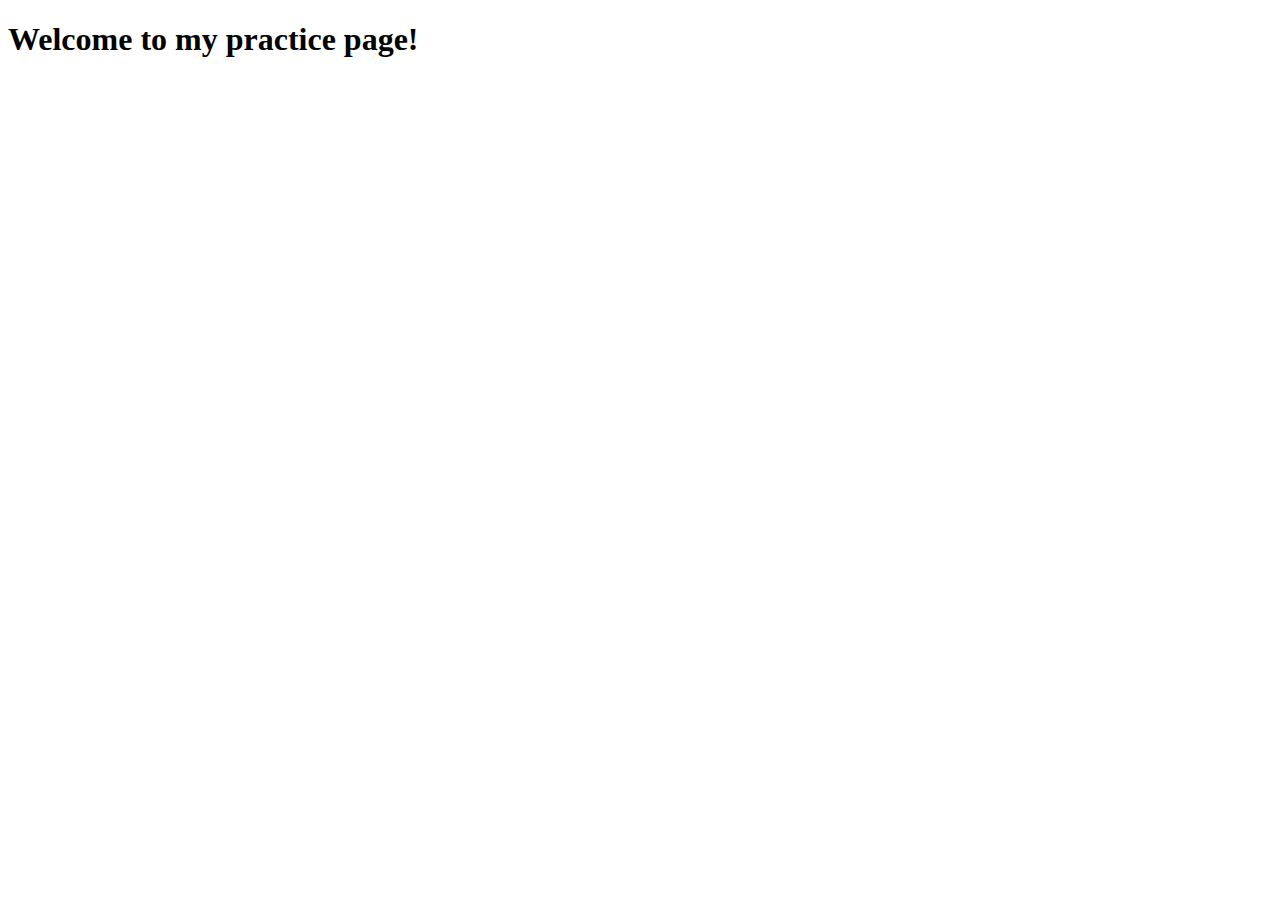
==== basic-javascript-practice-master/index.html @ b4f3503d "Add files via upload" ====
<!DOCTYPE html>
<html lang="en">
    <head>
        <meta charset="UTF-8">
        <meta name="viewport" content="width=device-width, inital-scale=1.0">
        <meta http-equiv="X-UA-Compatible" content="ie=edge">
        <link href="style.css" rel="stylesheet">
        <title>Basic Javascript Practice</title>
        </head>
        <body>
            <h1> Welcome to my practice page!</h1>
            <script src="main.js"></script>
        </body>
        </html>
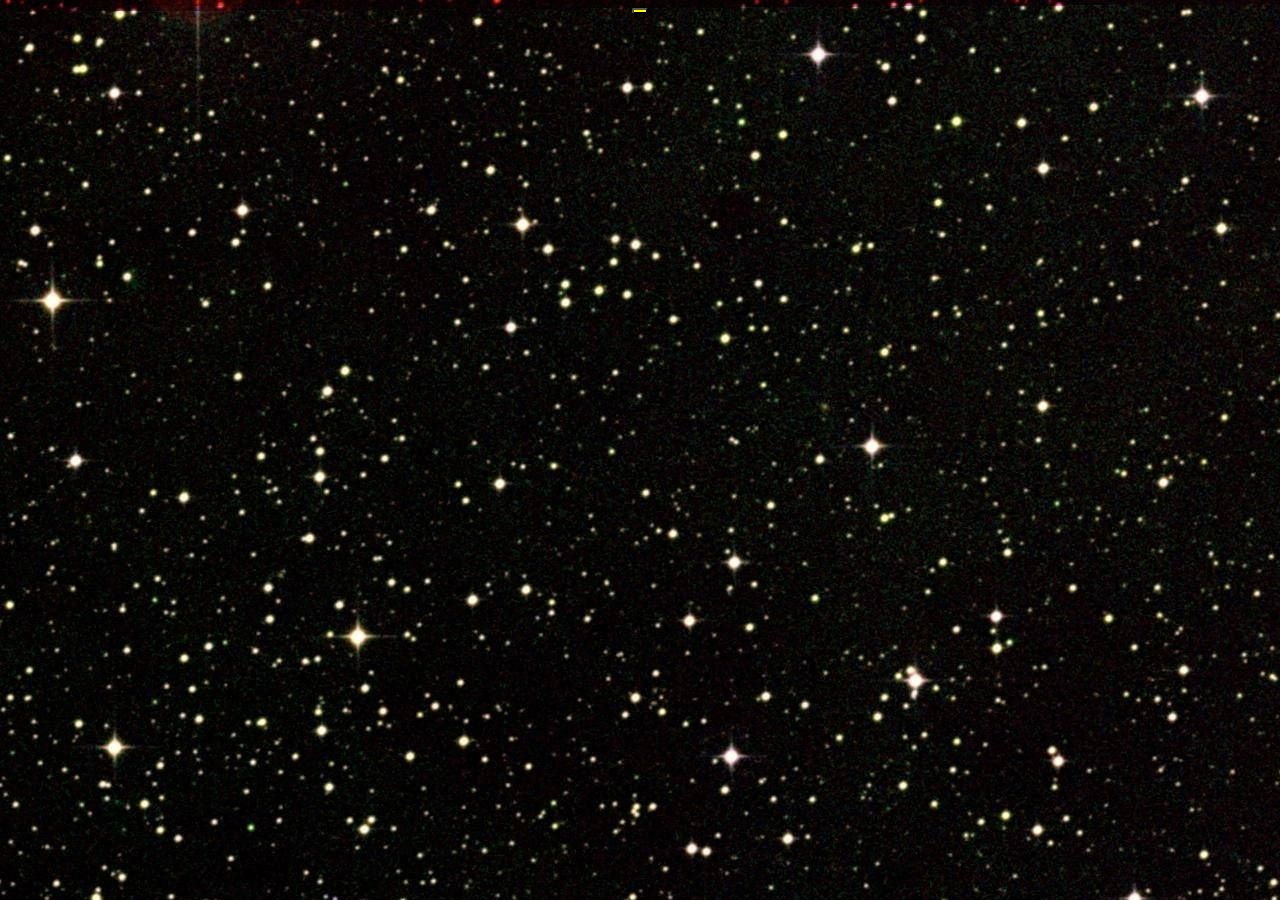
==== commit 4781d385: "Add files via upload" ====
--- a/basic-javascript-practice-master/index.html
+++ b/basic-javascript-practice-master/index.html
@@ -5,10 +5,16 @@
         <meta name="viewport" content="width=device-width, inital-scale=1.0">
         <meta http-equiv="X-UA-Compatible" content="ie=edge">
         <link href="style.css" rel="stylesheet">
+        <link href="http://allfont.net/allfont.css?fonts=star-jedi" rel="stylesheet" type="text/css" />
         <title>Basic Javascript Practice</title>
         </head>
         <body>
-            <h1> Welcome to my practice page!</h1>
-            <script src="main.js"></script>
+            <header>
+                <button></button>
+            </header>
+            <main>
+                <h1></h1>
+                <script type="module" src="main.js"></script>
+            </main>
         </body>
         </html>--- a/basic-javascript-practice-master/style.css
+++ b/basic-javascript-practice-master/style.css
@@ -0,0 +1,45 @@
+
+h1 {
+    font-family: 'Star Jedi', arial;
+    color: Yellow;
+    font-size: 1em;
+}
+
+header {
+  display: flex;
+  justify-content: center;
+
+}
+
+main {
+  /*display: grid;
+  grid-template-columns: repeat (auto-fit, minmax(320px, 1fr));
+  grid-gap: 2rem;
+  width: 100%;
+  max-width: 1280px;
+  margin: 0 auto;
+  margin-bottom: 6rem;
+  */
+  }
+
+  button {
+      font-size: 1.5rem;
+      padding: 20 px;
+      border-radius: 10% / 50%;
+      background-color: Yellow;
+  }
+
+  body {
+    background-image: url("space.jpg");
+    background-color: #cccccc;
+    font-family: Haettenschweiler, 'Arial Narrow Bold', sans-serif;
+    color:white; 
+    font-size: 30px;
+  }
+
+
+.starwarsCharacter{
+  float:left;
+  padding: calc(10% / 6);
+  width : 30%;
+}